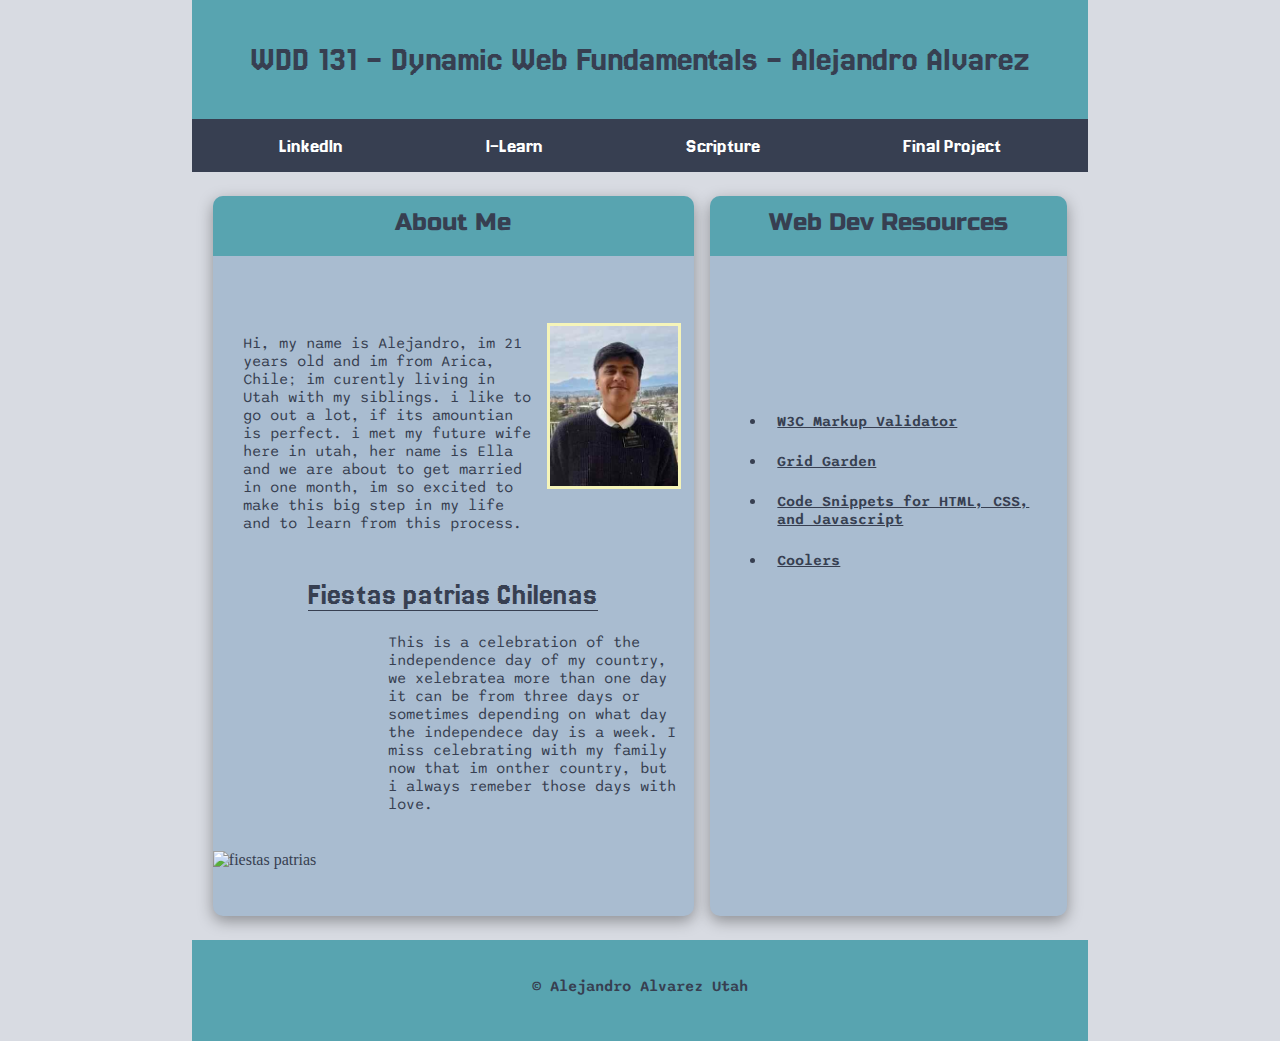
==== index.html @ f74ca0a0 "add all changes" ====
<!DOCTYPE html>
<html lang="en">
<head>
    <meta charset="UTF-8">
    <meta name="viewport" content="width=device-width, initial-scale=1.0">
    <title>WDD 131 - Dynamic Web Fundamentals - Alejandro Alvarez</title>
    <meta name="author" content="Dylan Stephenson">
    <meta name="description" content="This is Alejandro Alvarez's home page for WDD 131 - Dynamic Web Fundamentals. The page has links to my favorite scripture, my linkedin profile, I-learn, and my final project. I talk about my country and traditions.">
    <link rel="stylesheet" href="styles/base.css">
    <link rel="preconnect" href="https://fonts.googleapis.com">
    <link rel="preconnect" href="https://fonts.gstatic.com" crossorigin>
    <link href="https://fonts.googleapis.com/css2?family=Jersey+20&family=Jersey+25&family=Russo+One&family=Sono:wght@200..800&display=swap" rel="stylesheet">
    <script src="scripts/getdates.js" defer></script>
</head>
<body>
    <header>
        <h1>WDD 131 - Dynamic Web Fundamentals - Alejandro Alvarez</h1>
        <nav>
            <a href="https://www.linkedin.com/in/Alejandro Alvarez/" target="_blank">LinkedIn</a>
            <a href="https://byui.instructure.com/" target="_blank">I-Learn</a>
            <a href="https://www.churchofjesuschrist.org/study/scriptures/bofm/ether/12?lang=eng&id=p4#p4" target="_blank">Scripture</a>
            <a>Final Project</a>
        </nav>
    </header>
    <main>
        <section class="card">
            <div id="aboutMeCard">
                <h2>About Me</h2>
                <p id="aboutMe">
                   Hi, my name is Alejandro, im 21 years old and im from Arica, Chile; im curently living in Utah with my siblings. i like  to go out a lot, if its amountian is perfect. i met my future wife here in utah,
                   her name is Ella and we are about to get married in one month, im so excited to make this big step in my life and to learn from this process.
        </p>
                <img id="aboutMeImg" src="images/profile.jpg" alt="profile">
                <a href="images/fiestaspatrias2.png" target="_blank"><h3>Fiestas patrias Chilenas</h3></a>
                <p id="spotify">
                    This is a celebration of the independence day of my country, we xelebratea more than one day it can be from three days or sometimes depending on what day the independece day is a week.
                    I miss celebrating with my family now that im onther country, but i always remeber those days with love.
                </p>
                <img id="fiestaspatrias2img" src="images/fiestaspatrias2.png" alt="fiestas patrias">
            </div>
        </section>
        <section class="card">
            <div id="webDevCard">
                <h2>Web Dev Resources</h2>
                <ul>
                    <li>
                        <a href="https://validator.w3.org/" target="_blank">W3C Markup Validator</a>
                    </li>
                    <li>
                        <a href="https://cssgridgarden.com/" target="_blank">Grid Garden</a>
                    </li>
                    <li>
                        <a href="https://www.w3schools.com/howto/default.asp" target="_blank">Code Snippets for HTML, CSS, and Javascript</a>
                    </li>
                    <li>
                        <a href="https://coolors.co/" target="_blank">Coolers</a>
                    </li>
                </ul>
            </div>
        </section>
    </main>
    <footer>
        <p>

            ©<span id="currentyear"></span>

            Alejandro Alvarez
            Utah
        </p>
        <p id="lastModified">

        </p>
    </footer>
</body>
</html>
---- styles/base.css ----
* {
    margin: 0;
}
body {
    display: grid;
    grid-template: auto 1fr auto / auto 1fr auto;
    background: #D8DBE2;
}
header {
    width: 70%;
    justify-self: center;
    grid-column: 1/4;
    margin: 0;
    background: #58A4B0;
    color: #373F51;
}
header h1 {
    text-align: center;
    padding: 1.2em;
    font-family: "Jersey 25", sans-serif;
    font-weight: 400;
    font-style: normal;
    font-size: 2.2em;
}
nav {
    display: flex;
    justify-content: space-around;
    background: #373F51;
    padding: 1em;
}
nav a {
    color: white;
    font-family: "Jersey 20", sans-serif;
    font-weight: 400;
    font-style: normal;
    text-decoration: none;
    font-size: 1.3em;
}
nav a:hover {
    transition-duration: .4s;
    text-decoration: underline;
    color: #DAA49A;
}
main {
    display: grid;
    justify-self: center;
    max-width: 100vw;
    width: 68%;
    grid-template-columns: 4fr 3fr;
    margin-top: 1em;
    margin-bottom: 1em;
}
#aboutMeCard {
    grid-column: 1/2;
    grid-row: 1/3;
    height: 80vh;
    display: grid;
    grid-template-columns: 1fr 1fr 1fr;
    grid-template-rows: auto;
    margin: .5em;
    background: #A9BCD0;
    color: #373F51;
    border-radius: 10px;
    box-shadow: rgba(0, 0, 0, 0.35) 0px 5px 15px;
}
#aboutMeCard a {
    color: #373F51;
    text-decoration: none;
    font-size: 1.4em;
    grid-column: 1/4;
    grid-row: 3/4;
    justify-self: center;
    z-index: 99;
}
#aboutMeCard a:hover {
    transition-duration: .4s;
    color: #c19289;
}

#aboutMeCard h2 {
    grid-column: 1/4;
    height: 4vh;
    text-align: center;
    background: #58A4B0;
    color: #373F51;
    border-top-left-radius: 10px;
    border-top-right-radius: 10px;
    padding: .5em;
    font-family: "Russo One", sans-serif;
    font-weight: 400;
    font-style: normal;
}
#aboutMeCard h3 {
    border-bottom: 1px solid #373F51;
    font-family: "Jersey 20", sans-serif;
    font-weight: 400;
    font-style: normal;
    text-decoration: none;
    font-size: 1.4em;
}

#aboutMe {
    grid-column: 1/3;
    padding-left: 2em;
    padding-top: 2em;
    font-family: "Sono", monospace;
    font-weight: 400;
    font-style: normal;
    font-size: .95em;
}

#aboutMeImg {
    grid-column: 3/4;
    height: auto;
    width: 8em;
    margin-top: 1.2em;
    justify-self: center;
    border: 3px solid #F5F4B9;
}
#spotify {
    grid-column: 2/4;
    grid-row: 3/4;
    align-self: center;
    padding: 1em;
    padding-top: 2em;
    font-family: "Sono", monospace;
    font-weight: 400;
    font-style: normal;
    font-size: .95em;
}
#oceanSonImg {
    height: auto;
    width: 8em;
    grid-column: 1/2;
    grid-row: 3/4;
    justify-self: center;
    align-self: center;
}
#webDevCard {
    grid-column: 2/3;
    grid-row: 1/3;
    margin: .5em;
    background: #A9BCD0;
    color: #373F51;
    height: 80vh;
    border-radius: 10px;
    box-shadow: rgba(0, 0, 0, 0.35) 0px 5px 15px;
}
#webDevCard h2 {
    text-align: center;
    background: #58A4B0;
    height: 4vh;
    color: #373F51;
    border-top-left-radius: 10px;
    border-top-right-radius: 10px;
    padding: .5em;
    margin: 0;
    font-family: "Russo One", sans-serif;
    font-weight: 400;
    font-style: normal;
}
#webDevCard a {
    color: #373F51;
    font-family: "Sono", monospace;
    font-weight: 600;
    font-style: normal;
    font-size: .92em;
}
#webDevCard a:hover {
    transition-duration: .4s;
    color: #a77e77;
}
#webDevCard ul {
    margin-top: 9em;
    margin-left: 1em;
}
#webDevCard li {
    padding: .7em;
}
footer {
    grid-column: 1/4;
    width: 65%;
    justify-self: center;
    background: #58A4B0;
    color: #373F51;
    text-align: center;
    padding: 2em;
}
footer p {
    font-family: "Sono", monospace;
    font-weight: 600;
    font-style: normal;
    font-size: .95em;
    padding: .3em;
}
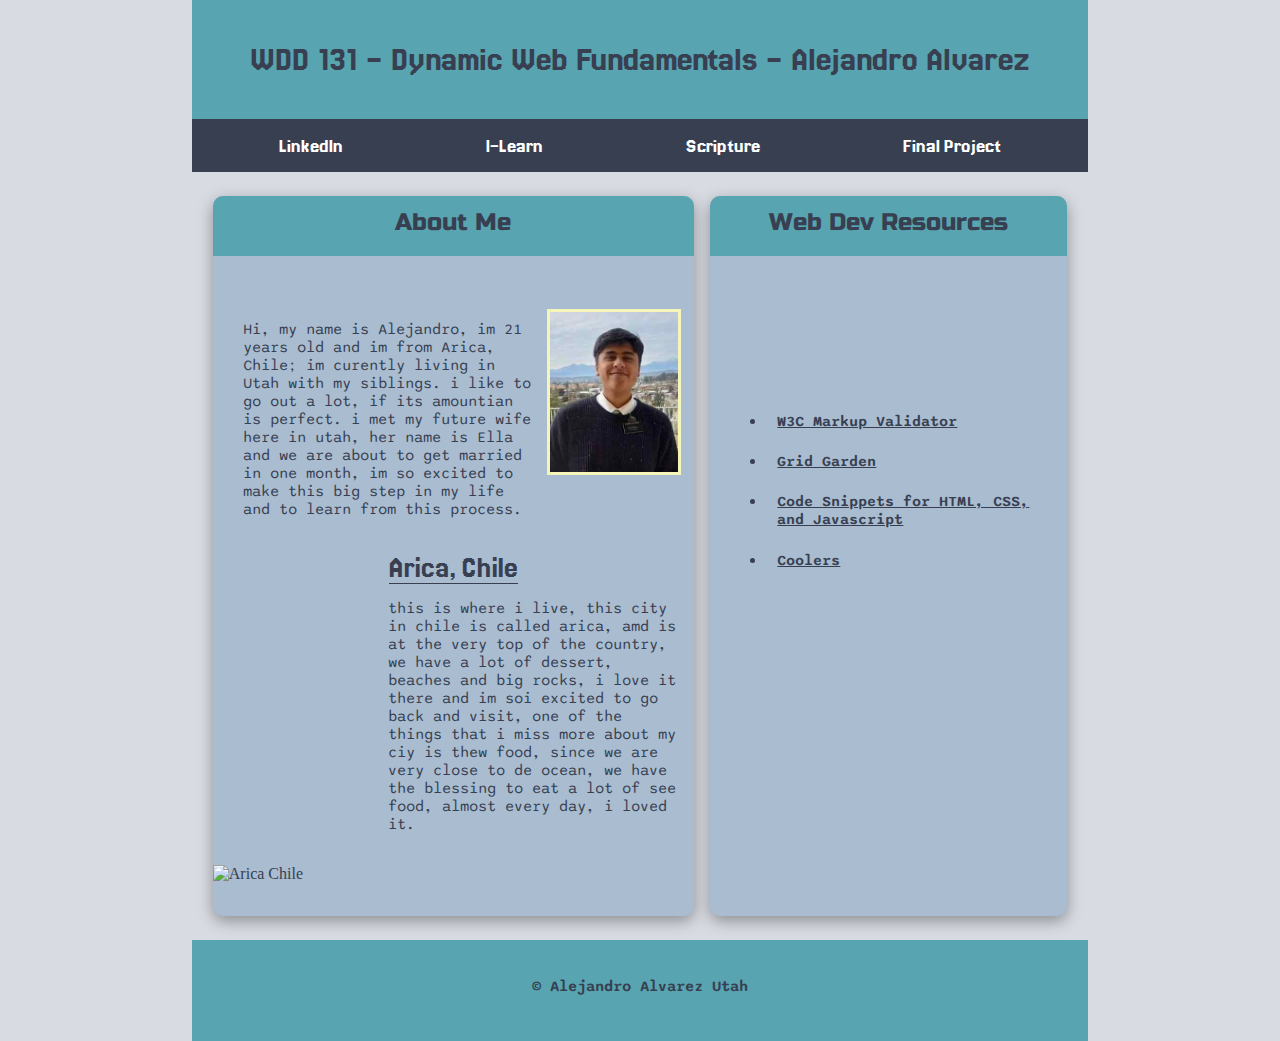
==== commit 8a72a696: "add all changes" ====
--- a/index.html
+++ b/index.html
@@ -31,12 +31,12 @@
                    her name is Ella and we are about to get married in one month, im so excited to make this big step in my life and to learn from this process.
         </p>
                 <img id="aboutMeImg" src="images/profile.jpg" alt="profile">
-                <a href="images/fiestaspatrias2.png" target="_blank"><h3>Fiestas patrias Chilenas</h3></a>
+                <a href="images/arica.2.jpg.pxz" target="_blank"><h3>Arica, Chile</h3></a>
                 <p id="spotify">
-                    This is a celebration of the independence day of my country, we xelebratea more than one day it can be from three days or sometimes depending on what day the independece day is a week.
-                    I miss celebrating with my family now that im onther country, but i always remeber those days with love.
+                    this is where i live, this city in chile is called arica, amd is at the very top of the country, we have a lot of dessert, beaches and big rocks, i love it there and im soi excited to go back and visit,
+                    one of the things that i miss more about my ciy is thew food, since we are very close to de ocean, we have the blessing to eat a lot of see food, almost every day, i loved it.
                 </p>
-                <img id="fiestaspatrias2img" src="images/fiestaspatrias2.png" alt="fiestas patrias">
+                <img id="Arica" src="images/arica.2.jpg.pxz" alt="Arica Chile">
             </div>
         </section>
         <section class="card">
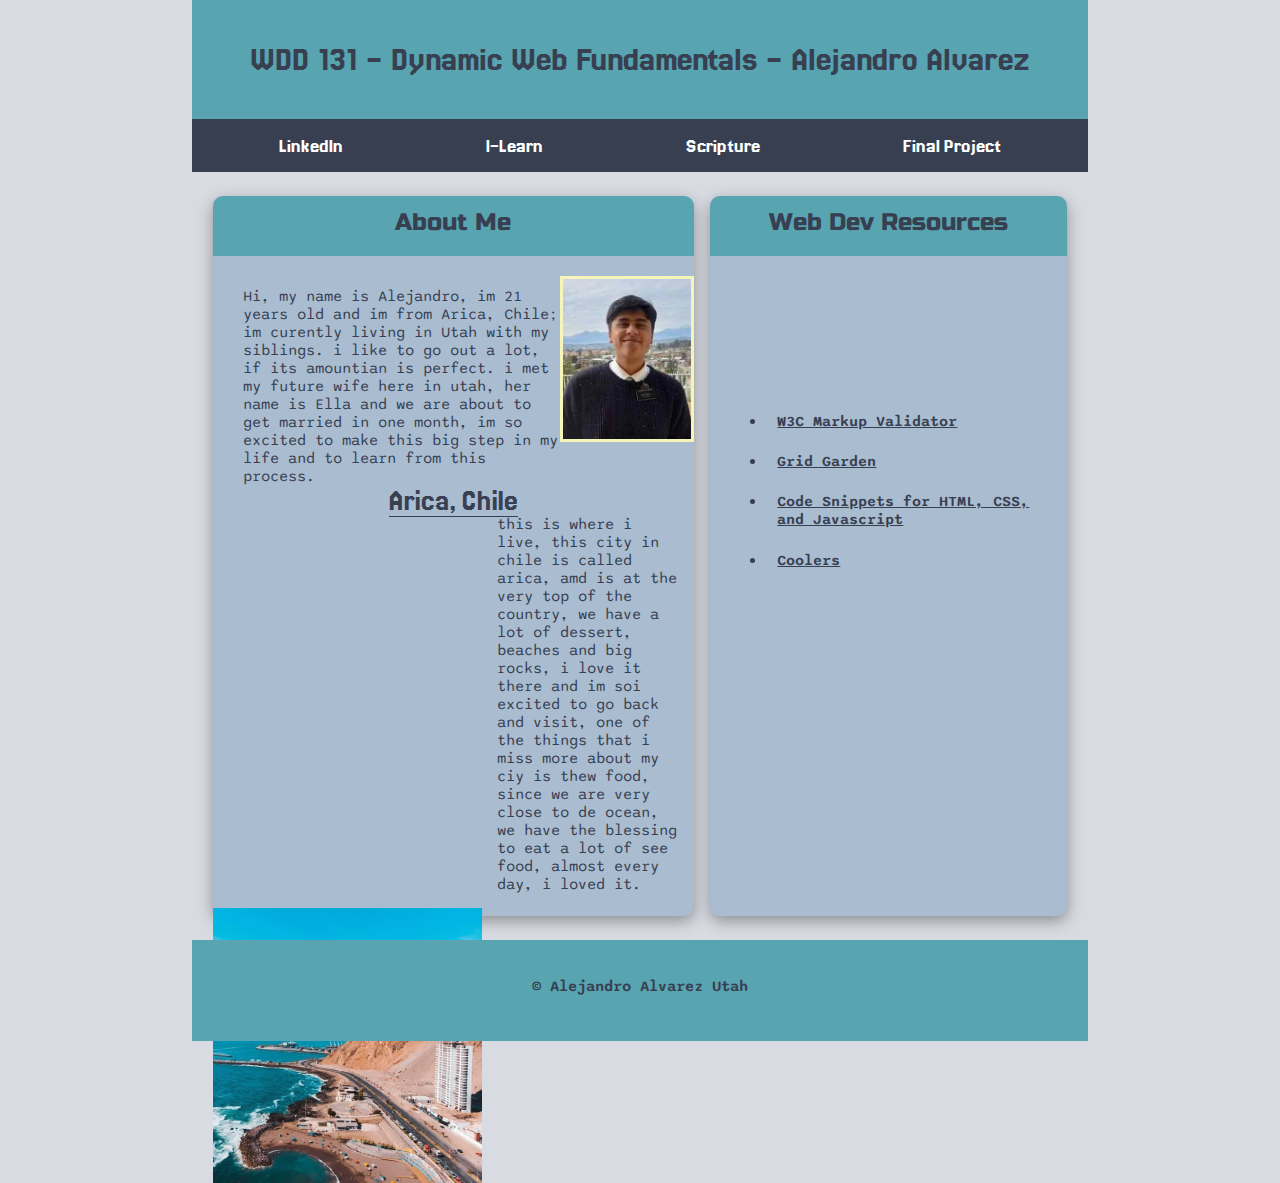
==== commit e580aeb9: "add all changes" ====
--- a/index.html
+++ b/index.html
@@ -16,7 +16,7 @@
     <header>
         <h1>WDD 131 - Dynamic Web Fundamentals - Alejandro Alvarez</h1>
         <nav>
-            <a href="https://www.linkedin.com/in/Alejandro Alvarez/" target="_blank">LinkedIn</a>
+            <a href="https://www.linkedin.com/in/alejandro-alvarez/" target="_blank">LinkedIn</a>
             <a href="https://byui.instructure.com/" target="_blank">I-Learn</a>
             <a href="https://www.churchofjesuschrist.org/study/scriptures/bofm/ether/12?lang=eng&id=p4#p4" target="_blank">Scripture</a>
             <a>Final Project</a>
@@ -31,12 +31,12 @@
                    her name is Ella and we are about to get married in one month, im so excited to make this big step in my life and to learn from this process.
         </p>
                 <img id="aboutMeImg" src="images/profile.jpg" alt="profile">
-                <a href="images/arica.2.jpg.pxz" target="_blank"><h3>Arica, Chile</h3></a>
+                <a href="images/arica2.png" target="_blank"><h3>Arica, Chile</h3></a>
                 <p id="spotify">
                     this is where i live, this city in chile is called arica, amd is at the very top of the country, we have a lot of dessert, beaches and big rocks, i love it there and im soi excited to go back and visit,
                     one of the things that i miss more about my ciy is thew food, since we are very close to de ocean, we have the blessing to eat a lot of see food, almost every day, i loved it.
                 </p>
-                <img id="Arica" src="images/arica.2.jpg.pxz" alt="Arica Chile">
+                <img id="Arica" src="images/arica2.png" alt="Arica Chile">
             </div>
         </section>
         <section class="card">
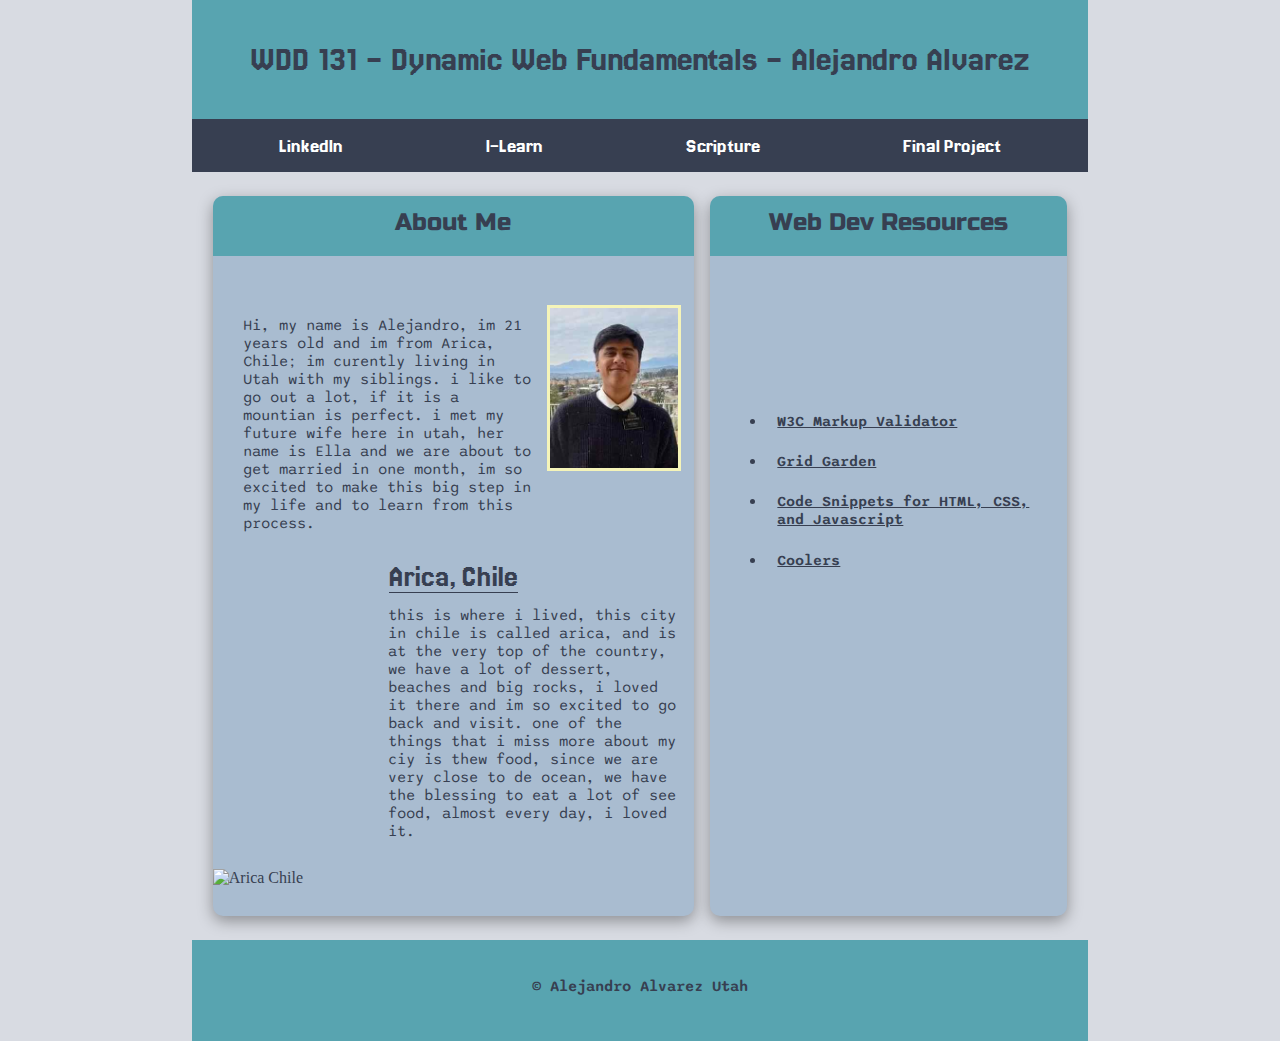
==== commit 07d37d38: "add all changes" ====
--- a/index.html
+++ b/index.html
@@ -27,13 +27,13 @@
             <div id="aboutMeCard">
                 <h2>About Me</h2>
                 <p id="aboutMe">
-                   Hi, my name is Alejandro, im 21 years old and im from Arica, Chile; im curently living in Utah with my siblings. i like  to go out a lot, if its amountian is perfect. i met my future wife here in utah,
+                   Hi, my name is Alejandro, im 21 years old and im from Arica, Chile; im curently living in Utah with my siblings. i like  to go out a lot, if it is a mountian is perfect. i met my future wife here in utah,
                    her name is Ella and we are about to get married in one month, im so excited to make this big step in my life and to learn from this process.
         </p>
                 <img id="aboutMeImg" src="images/profile.jpg" alt="profile">
                 <a href="images/arica2.png" target="_blank"><h3>Arica, Chile</h3></a>
                 <p id="spotify">
-                    this is where i live, this city in chile is called arica, amd is at the very top of the country, we have a lot of dessert, beaches and big rocks, i love it there and im soi excited to go back and visit,
+                    this is where i lived, this city in chile is called arica, and is at the very top of the country, we have a lot of dessert, beaches and big rocks, i loved it there and im so excited to go back and visit.
                     one of the things that i miss more about my ciy is thew food, since we are very close to de ocean, we have the blessing to eat a lot of see food, almost every day, i loved it.
                 </p>
                 <img id="Arica" src="images/arica2.png" alt="Arica Chile">
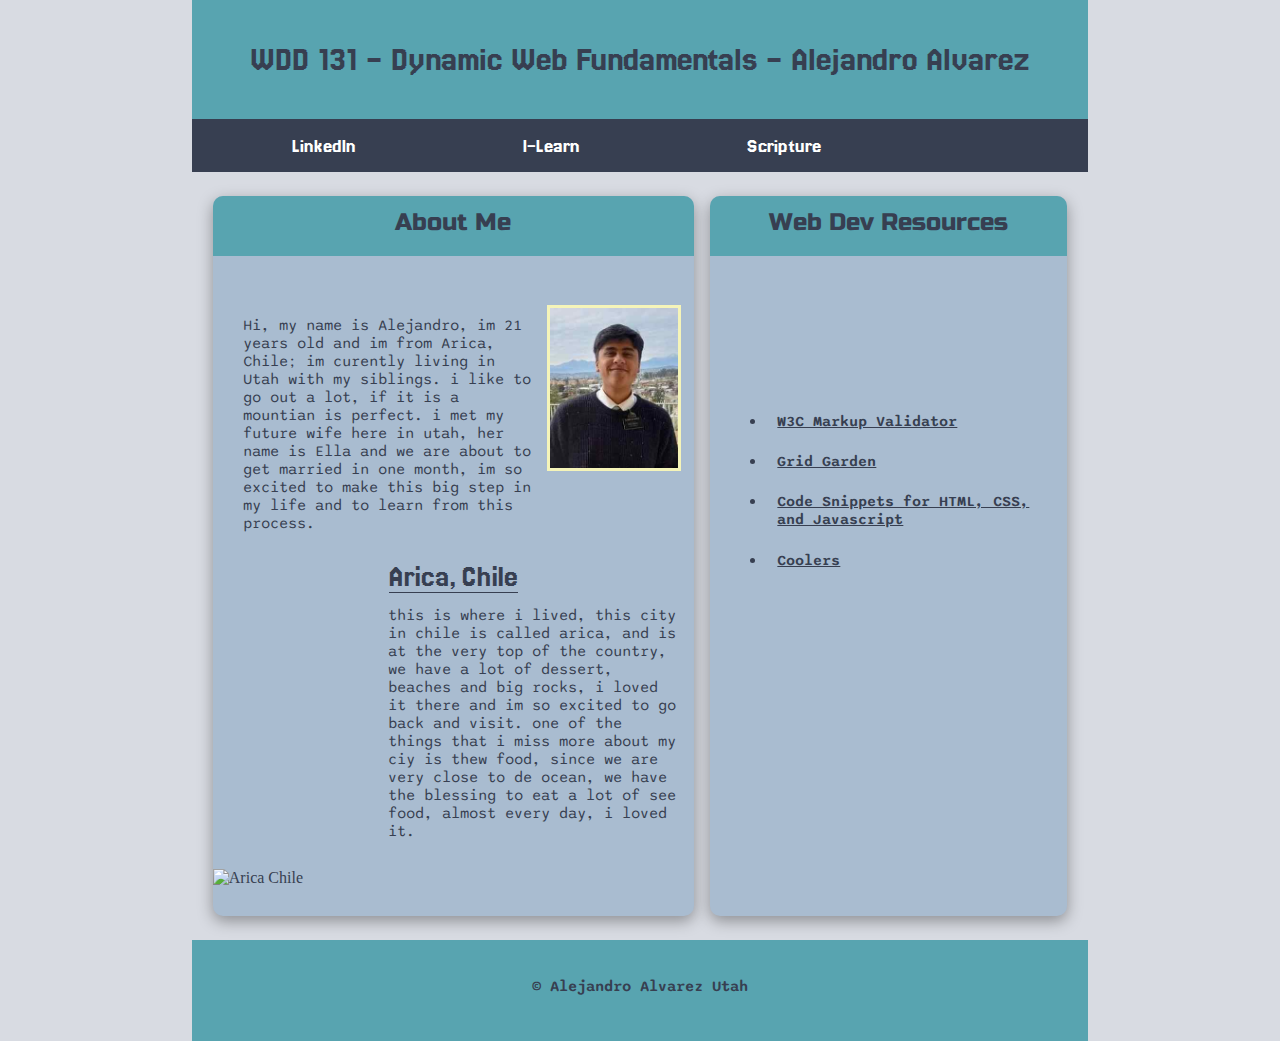
==== commit 227e2a55: "add all changes" ====
--- a/index.html
+++ b/index.html
@@ -16,10 +16,10 @@
     <header>
         <h1>WDD 131 - Dynamic Web Fundamentals - Alejandro Alvarez</h1>
         <nav>
-            <a href="https://www.linkedin.com/in/alejandro-alvarez/" target="_blank">LinkedIn</a>
+            <a href="https://www.linkedin.com/in/alejandro-alvarez-34419729a/" target="_blank">LinkedIn</a>
             <a href="https://byui.instructure.com/" target="_blank">I-Learn</a>
             <a href="https://www.churchofjesuschrist.org/study/scriptures/bofm/ether/12?lang=eng&id=p4#p4" target="_blank">Scripture</a>
-            <a>Final Project</a>
+            <a href="final project"></a>
         </nav>
     </header>
     <main>
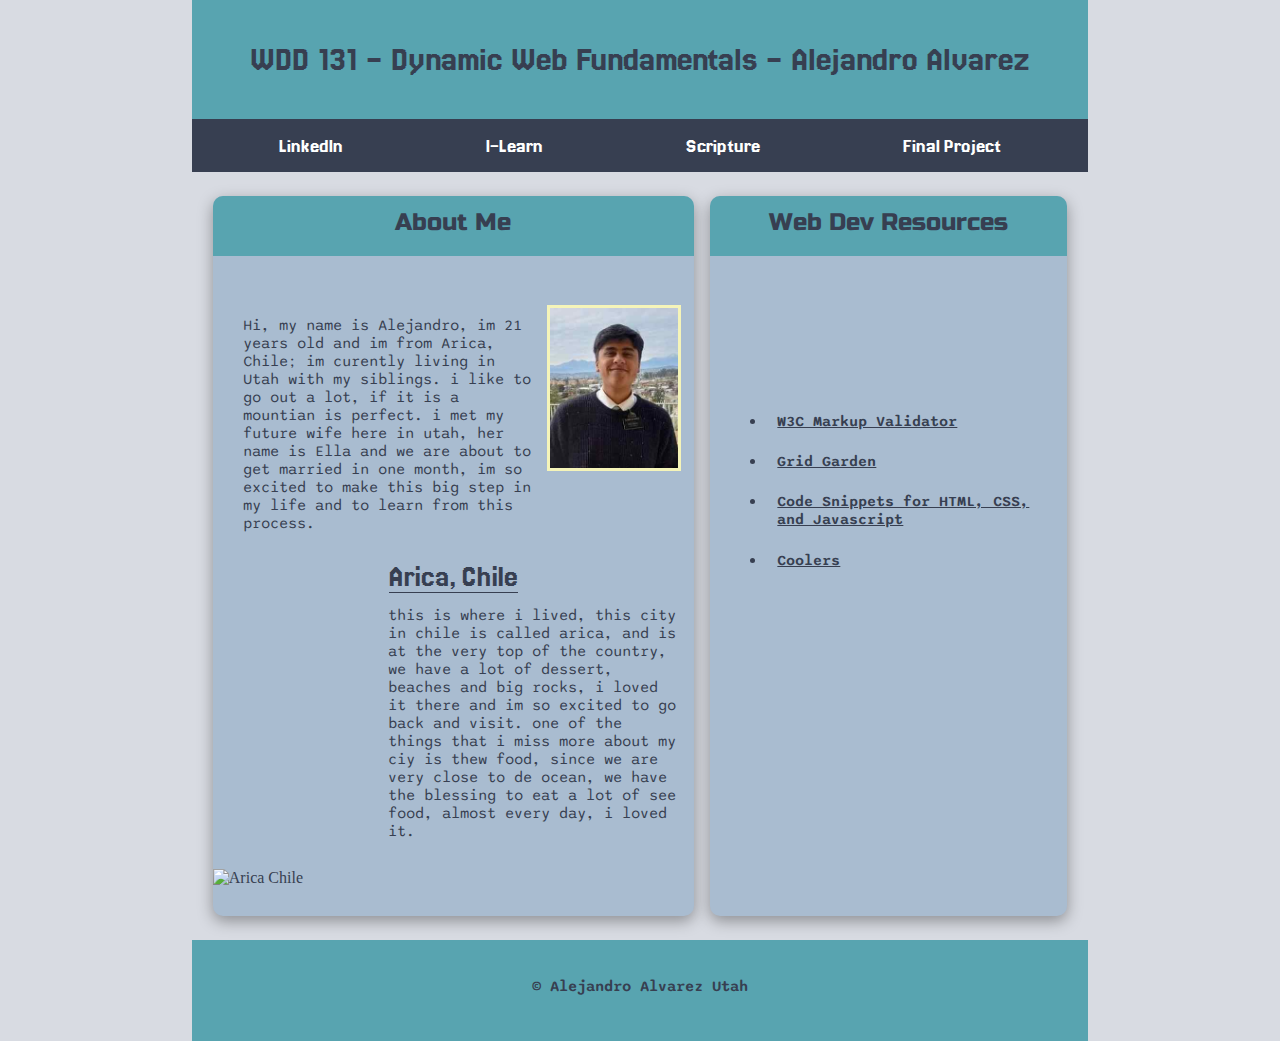
==== commit 63f98159: "add all changes" ====
--- a/index.html
+++ b/index.html
@@ -19,7 +19,7 @@
             <a href="https://www.linkedin.com/in/alejandro-alvarez-34419729a/" target="_blank">LinkedIn</a>
             <a href="https://byui.instructure.com/" target="_blank">I-Learn</a>
             <a href="https://www.churchofjesuschrist.org/study/scriptures/bofm/ether/12?lang=eng&id=p4#p4" target="_blank">Scripture</a>
-            <a href="final project"></a>
+            <a href="">Final Project</a>
         </nav>
     </header>
     <main>
